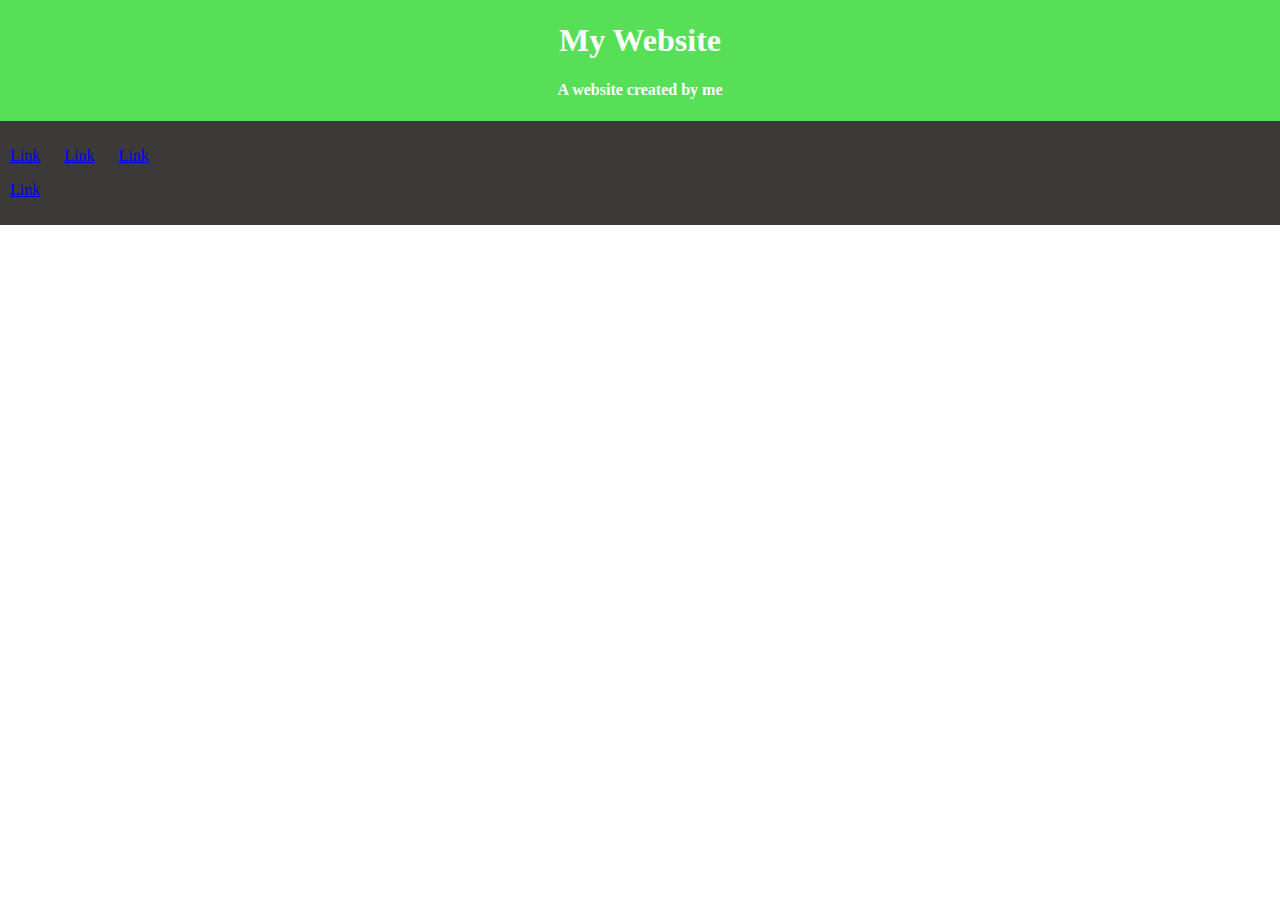
==== MockExam/index.html @ 0cf2afd6 "bbug fixed" ====
<!DOCTYPE html>
<html lang="en">
<head>
    <meta charset="UTF-8">
    <meta http-equiv="X-UA-Compatible" content="IE=edge">
    <meta name="viewport" content="width=device-width, initial-scale=1.0">
    <title>Mock Exam</title>
    <link rel="stylesheet" href="styles.css">
</head>
<body>

    <div class="header">
        <h1>My Website</h1>
        <h4>A website created by me</h4>
    </div>
    
    <div class="navbar">
        <p class="hello">
        <a href="#">Link</a>
        <a href="#">Link</a>
        <a href="#">Link</a>
    <div class="link4">
        <a href="#">Link</a>
    </div>
    </p>
    
    </div>
    
</body>
</html>
---- MockExam/styles.css ----
body{
    margin: auto;
}

.header{
    background-color: rgb(87, 223, 87);
    color: #ffffff;
    text-align: center;
    padding: 1px
}

h1{
    text-align: center;
    color: #ffffff;
}

.navbar{
    background-color: rgb(60, 57, 57);
    color: #ffffff;
    padding: 10px
    /* word-spacing: 10px; */
}

.hello{
    word-spacing: 20px;
}

.link4{
    text-align: left;
}
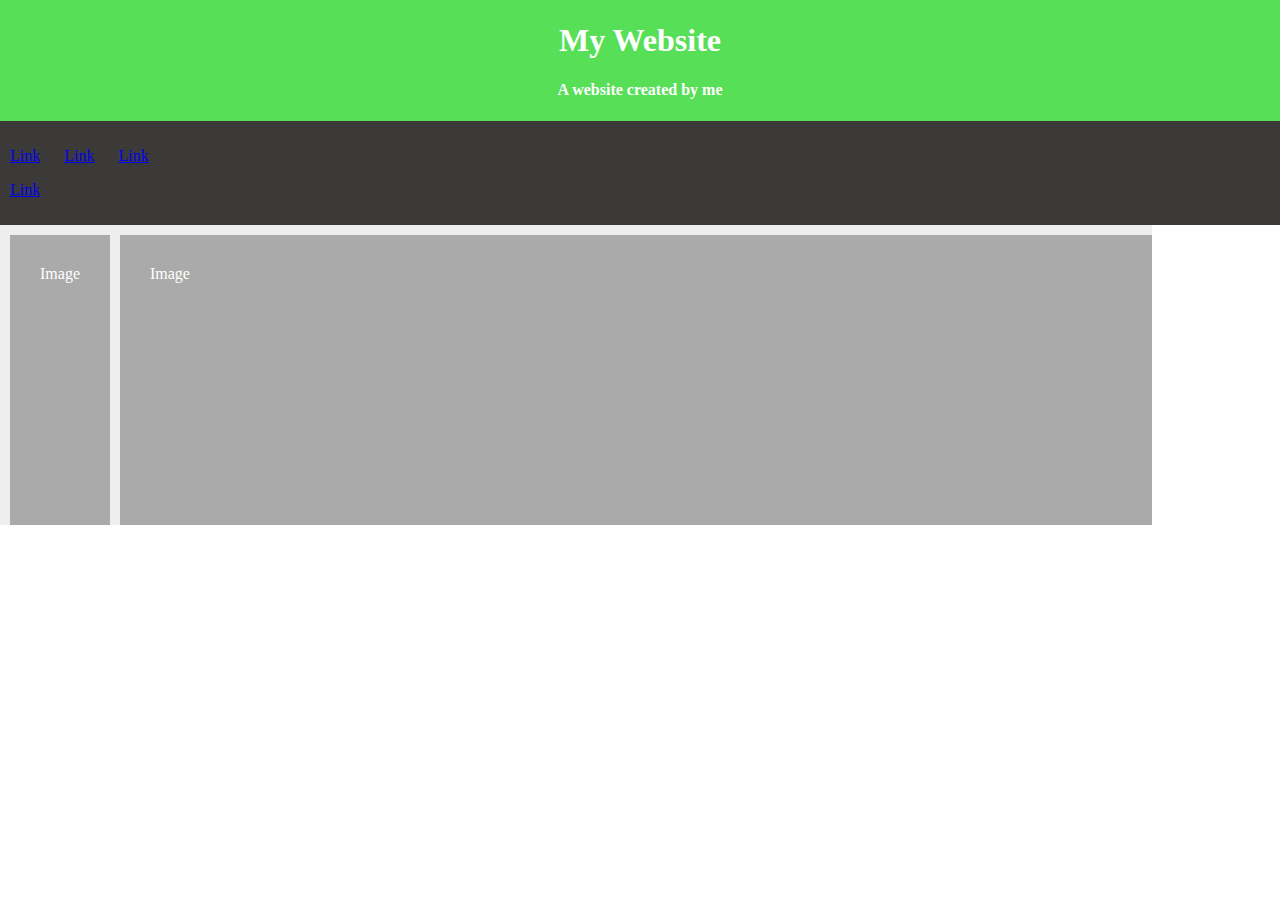
==== commit 478630b2: "Siva_works added" ====
--- a/MockExam/index.html
+++ b/MockExam/index.html
@@ -21,10 +21,17 @@
         <a href="#">Link</a>
     <div class="link4">
         <a href="#">Link</a>
+    </p>
     </div>
     </p>
-    
     </div>
+    </div>
+
+    <div class="container">
+        <div class="item item--1">Image</div>
+        <!-- <h3>Title Heading</h3> -->
+        <div class="item item--4">Image</div>
+      </div>
     
 </body>
 </html>--- a/MockExam/styles.css
+++ b/MockExam/styles.css
@@ -27,4 +27,29 @@
 
 .link4{
     text-align: left;
-}+}
+
+.container {
+    width: 90vw;
+    height: 300px;
+    /* margin: 30px auto; */
+    background: #eee;
+   
+    display: flex;
+  }
+  
+  .item {
+    margin: 10px 0 0 10px;
+    padding: 30px;
+    background: rgb(170,170,170);
+    color: white;
+  }
+  
+  .item--4 {
+    flex-grow: 1;
+    background: rgb(170,170,170);
+  }
+
+  .item--1{
+
+  }